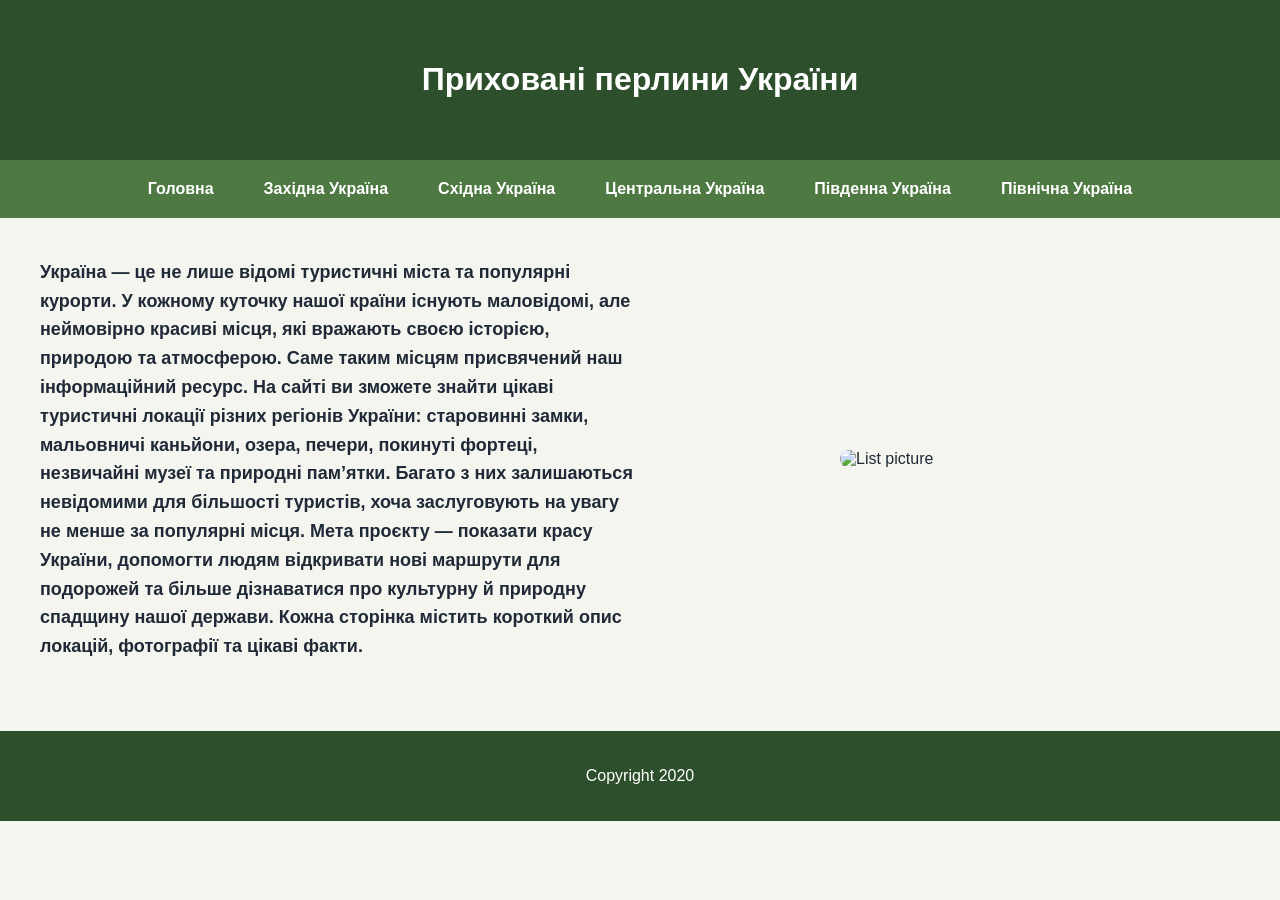
==== index.html @ 9959a2cc "Add files via upload" ====
<!DOCTYPE html>
<html lang="uk">
	<head>
		<title></title>
		<meta charset="UTF-8">
		<link rel="stylesheet" type="text/css" href="style.css">
	</head>
<body>

<header>
	<h1>Приховані перлини України</h1>
	
</header>

	
<nav>
	<ul class="container">
		<li><a href="index.html">Головна</a></li>
		<li><a href="western_ukraine.html">Західна Україна</a></li>
		<li><a href="eastern_ukraine.html">Східна Україна</a></li>
		<li><a href="central_ukraine.html">Центральна Україна</a></li>
		<li><a href="southern_ukraine.html">Південна Україна</a></li>
		<li><a href="northern_ukraine.html">Північна Україна</a></li>
		
	</ul>
</nav>



<div class="inline-img">
  <div class="text">
    <b>Україна — це не лише відомі туристичні міста та популярні курорти. У кожному куточку нашої країни існують маловідомі, але неймовірно красиві місця, які вражають своєю історією, природою та атмосферою. Саме таким місцям присвячений наш інформаційний ресурс.
		
		На сайті ви зможете знайти цікаві туристичні локації різних регіонів України: старовинні замки, мальовничі каньйони, озера, печери, покинуті фортеці, незвичайні музеї та природні пам’ятки. Багато з них залишаються невідомими для більшості туристів, хоча заслуговують на увагу не менше за популярні місця.

		Мета проєкту — показати красу України, допомогти людям відкривати нові маршрути для подорожей та більше дізнаватися про культурну й природну спадщину нашої держави. Кожна сторінка містить короткий опис локацій, фотографії та цікаві факти.</b>
  </div>
  <img src="images/image1.jpg" alt="List picture">
</div>


</body>
<footer>
	<p>Copyright 2020</p>
</footer>
---- style.css ----
body{
    margin: 0;
    font-family: Arial, sans-serif;
    background-color: #F5F5EF;
    color: #1F2937;
}

header{
    padding: 40px 0;
    background-color: #2D4F2B;
}

h1,h2{
    color: white;
    text-align: center;
}

nav{
    background-color: #4F7942;
}

.container{
    margin: 0;
    padding: 0;
    display: flex;
    justify-content: center;
    gap: 30px;
    list-style: none;
}

nav a{
    display: block;
    padding: 20px 10px;
    color: white;
    text-decoration: none;
    font-weight: bold;
    transition: 0.3s;
}

nav a:hover{
    color: #DCE8C4;
}

.inline-img{
    display: flex;
    align-items: center;
    justify-content: space-between;
    gap: 40px;
    padding: 40px;
}

.text{
    width: 50%;
    line-height: 1.6;
    font-size: 18px;
}


.inline-img img{
    width: 400px;
    border-radius: 15px;
    transition: 0.3s;
}

.inline-img img:hover{
    transform: scale(1.03);
}

footer{
    background-color: #2D4F2B;
    color: white;
    text-align: center;
    padding: 20px;
    margin-top: 30px;
}
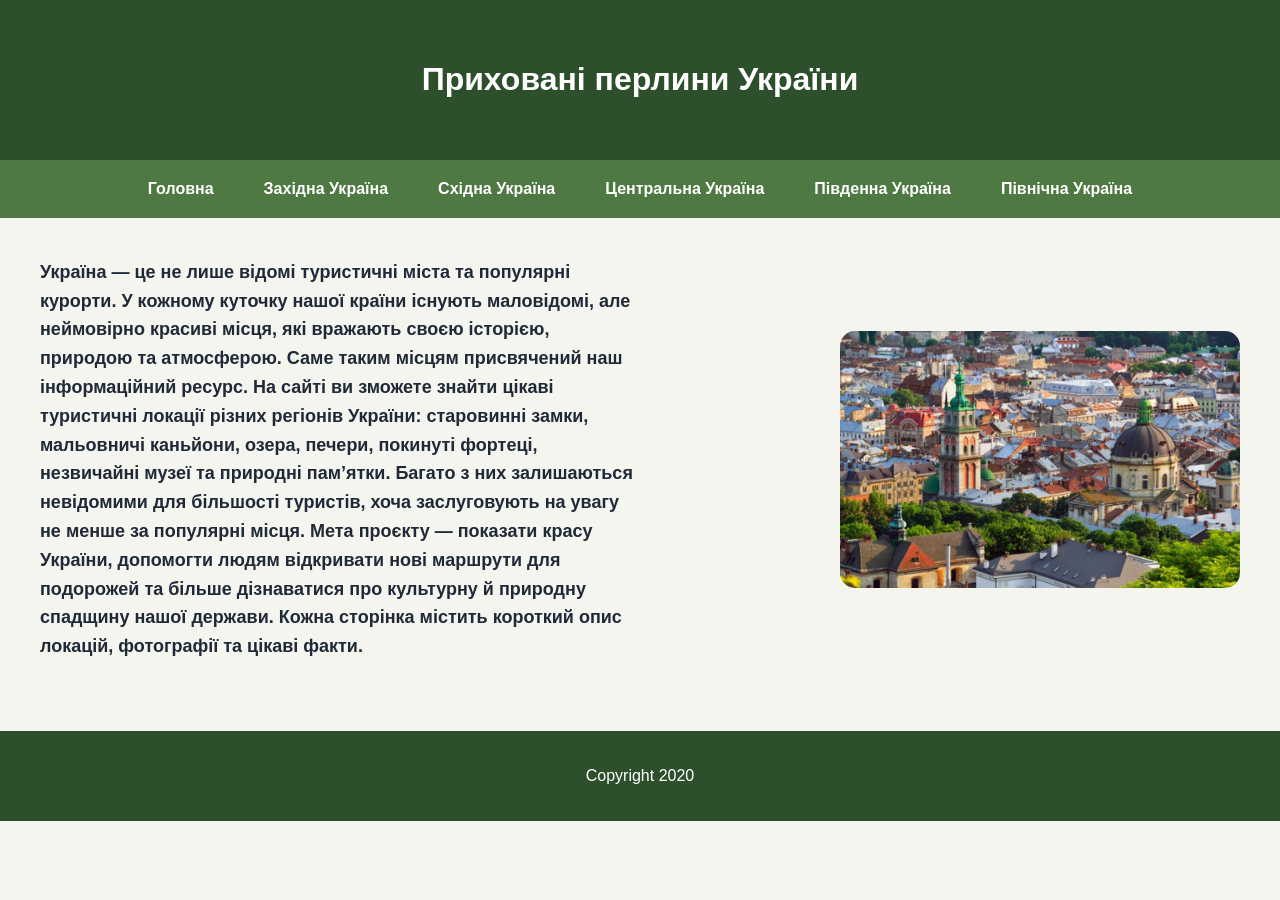
==== commit 2b99bece: "Update index.html" ====
--- a/index.html
+++ b/index.html
@@ -35,11 +35,11 @@
 
 		Мета проєкту — показати красу України, допомогти людям відкривати нові маршрути для подорожей та більше дізнаватися про культурну й природну спадщину нашої держави. Кожна сторінка містить короткий опис локацій, фотографії та цікаві факти.</b>
   </div>
-  <img src="images/image1.jpg" alt="List picture">
+  <img src="Images/image1.jpg" alt="List picture">
 </div>
 
 
 </body>
 <footer>
 	<p>Copyright 2020</p>
-</footer>+</footer>
